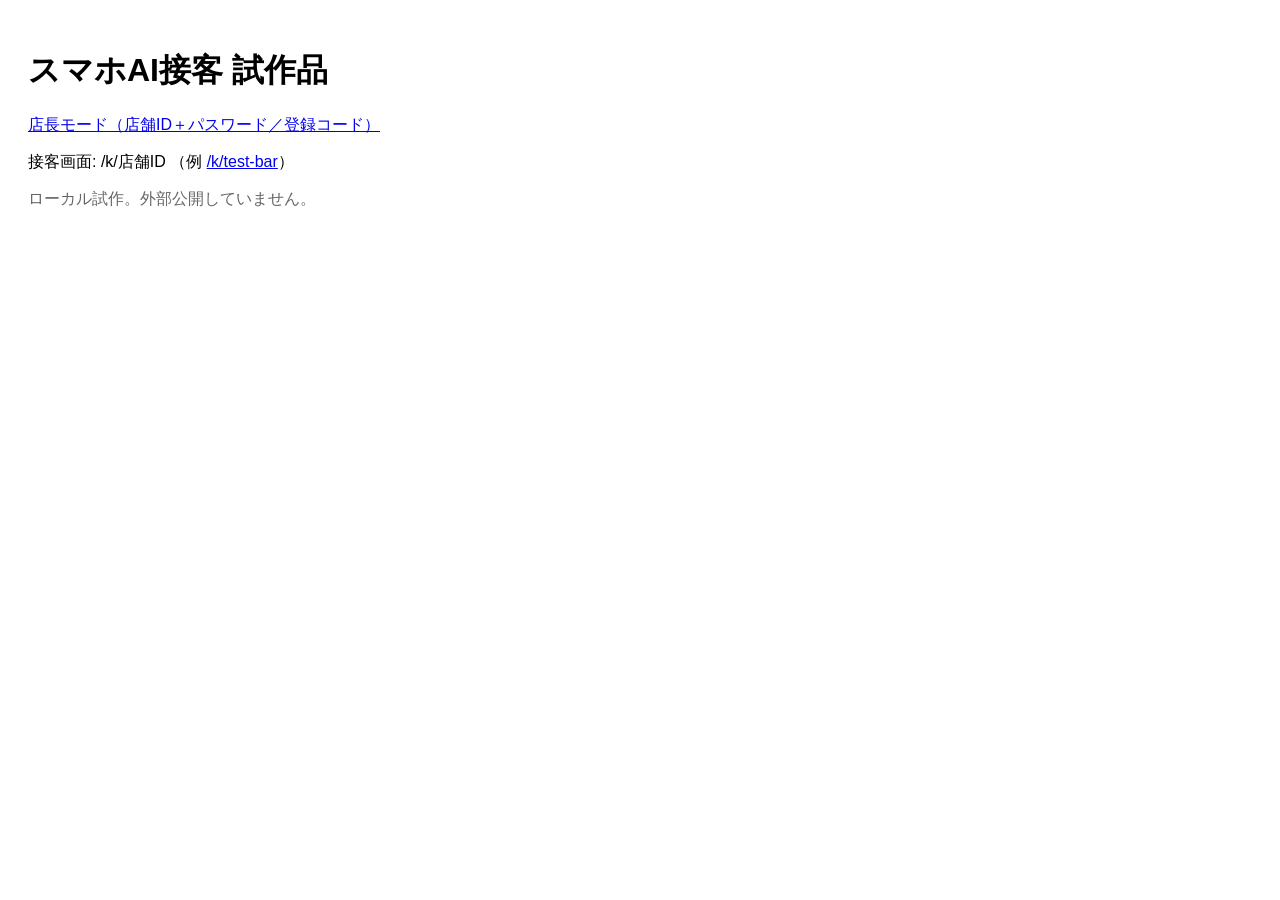
==== static/index.html @ f58b1db8 "コモレ試作（ダミーデータのみ・Render用起動）" ====
<!doctype html><html lang="ja"><head><meta charset="utf-8"><meta name="viewport" content="width=device-width,initial-scale=1"><title>スマホAI接客 試作</title></head>
<body style="font-family:sans-serif;padding:20px"><h1>スマホAI接客 試作品</h1>
<p><a href="/admin">店長モード（店舗ID＋パスワード／登録コード）</a></p><p>接客画面: /k/店舗ID （例 <a href="/k/test-bar?debug=1">/k/test-bar</a>）</p>
<p style="color:#666">ローカル試作。外部公開していません。</p></body></html>
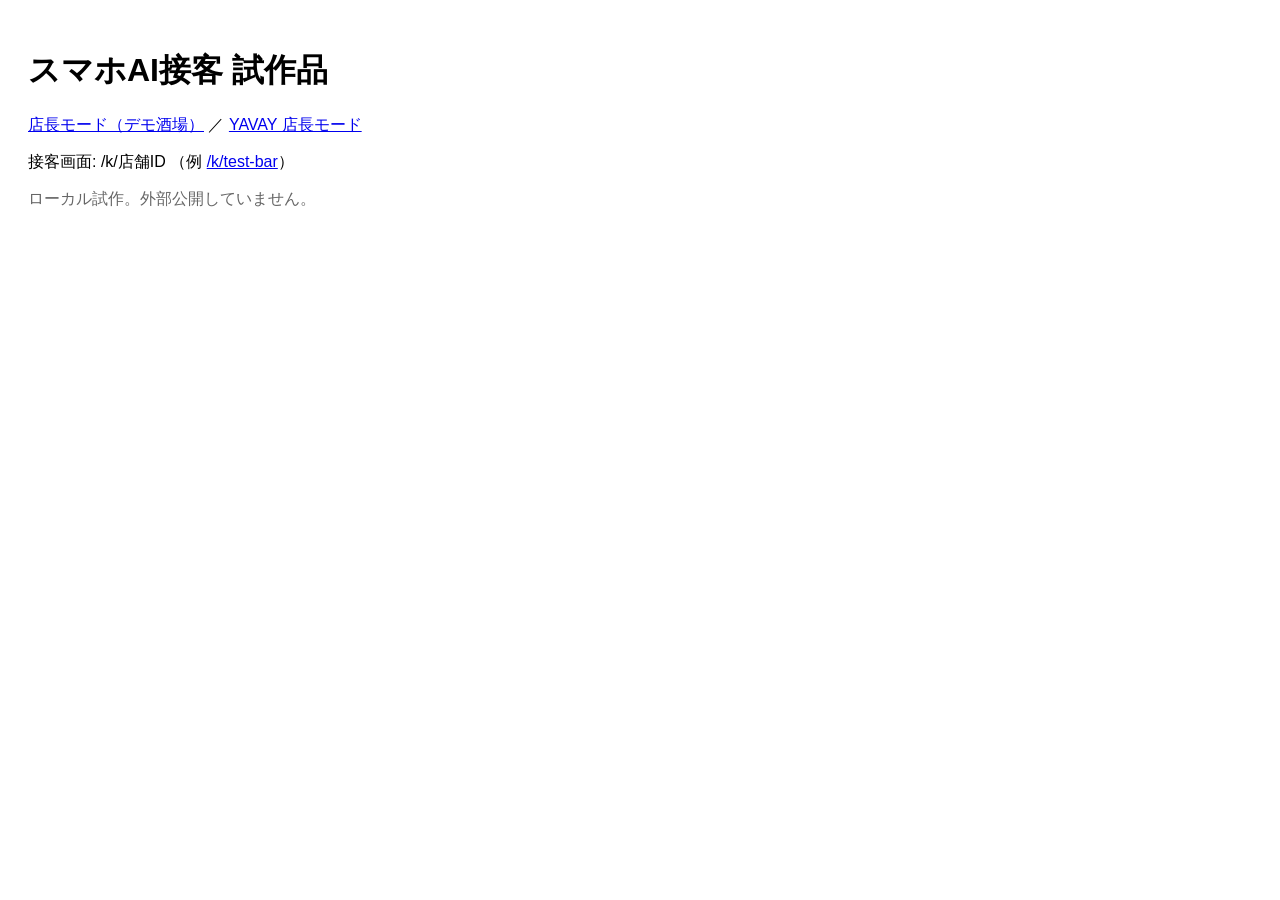
==== commit 83871899: "接客の音声認識の既定をSonioxにし、失敗時はQwenへ戻す。語彙をcontextに渡し、費用は日次上限に含める。YAVAY専用の店長画面を /admin/yavay に追加する。長い答えの途中改行" ====
--- a/static/index.html
+++ b/static/index.html
@@ -1,4 +1,4 @@
 <!doctype html><html lang="ja"><head><meta charset="utf-8"><meta name="viewport" content="width=device-width,initial-scale=1"><title>スマホAI接客 試作</title></head>
 <body style="font-family:sans-serif;padding:20px"><h1>スマホAI接客 試作品</h1>
-<p><a href="/admin">店長モード（店舗ID＋パスワード／登録コード）</a></p><p>接客画面: /k/店舗ID （例 <a href="/k/test-bar?debug=1">/k/test-bar</a>）</p>
+<p><a href="/admin">店長モード（デモ酒場）</a> ／ <a href="/admin/yavay">YAVAY 店長モード</a></p><p>接客画面: /k/店舗ID （例 <a href="/k/test-bar?debug=1">/k/test-bar</a>）</p>
 <p style="color:#666">ローカル試作。外部公開していません。</p></body></html>
